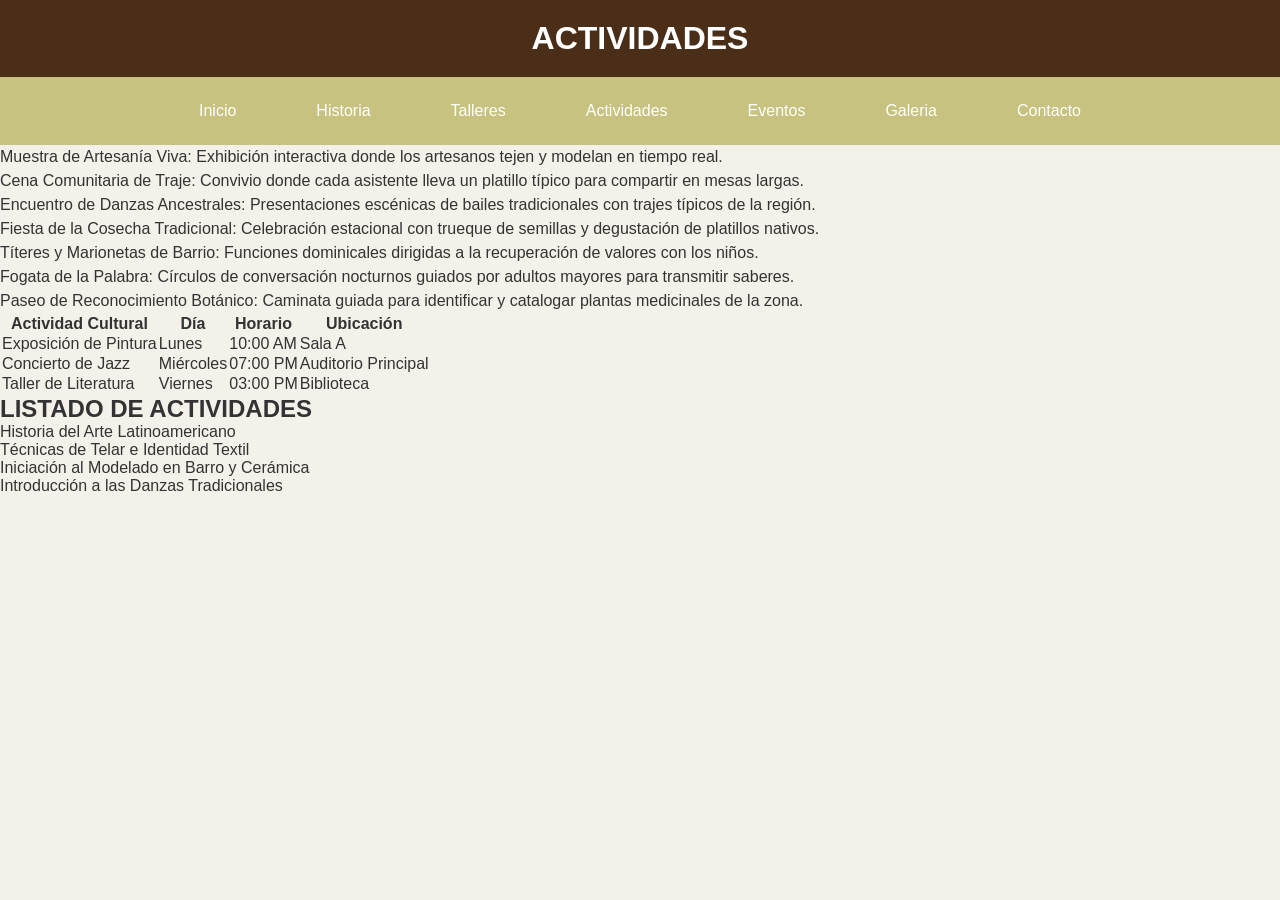
==== actividades.html @ 6013b6d7 "Proyecto Centro Cultural" ====
<!DOCTYPE html>
<html lang="es">
<head>
    <meta charset="UTF-8">
    <meta name="viewport" content="width=device-width, initial-scale=1.0">
<header>
        <h1>ACTIVIDADES</h1>
    </header>

   <nav class="menu">
  <ul>
    <li><a href="inicio.html">Inicio</a></li>
    <li><a href="historia.html">Historia</a></li>
    <li><a href="talleres.html">Talleres</a></li>
    <li><a href="actividades.html">Actividades</a></li>
    <li><a href="eventos.html">Eventos</a></li>
    <li><a href="galeria.html">Galeria</a></li>
    <li><a href="contacto.html">Contacto</a></li>
  </ul>
</nav>
    
    <link rel="stylesheet" href="pie de pagina.css">
</head>

<body>
<p>Muestra de Artesanía Viva: Exhibición interactiva donde los artesanos tejen y modelan en tiempo real.</p>

<p>Cena Comunitaria de Traje: Convivio donde cada asistente lleva un platillo típico para compartir en mesas largas.</p>

<p>Encuentro de Danzas Ancestrales: Presentaciones escénicas de bailes tradicionales con trajes típicos de la región.</p>

<p>Fiesta de la Cosecha Tradicional: Celebración estacional con trueque de semillas y degustación de platillos nativos.</p>

<p>Títeres y Marionetas de Barrio: Funciones dominicales dirigidas a la recuperación de valores con los niños.</p>

<p>Fogata de la Palabra: Círculos de conversación nocturnos guiados por adultos mayores para transmitir saberes.</p>

<p>Paseo de Reconocimiento Botánico: Caminata guiada para identificar y catalogar plantas medicinales de la zona.</p>

<table>
  <thead>
    <tr>
      <th>Actividad Cultural</th>
      <th>Día</th>
      <th>Horario</th>
      <th>Ubicación</th>
    </tr>
  </thead>
  <tbody>
    <tr>
      <td>Exposición de Pintura</td>
      <td>Lunes</td>
      <td>10:00 AM</td>
      <td>Sala A</td>
    </tr>
    <tr>
      <td>Concierto de Jazz</td>
      <td>Miércoles</td>
      <td>07:00 PM</td>
      <td>Auditorio Principal</td>
    </tr>
    <tr>
      <td>Taller de Literatura</td>
      <td>Viernes</td>
      <td>03:00 PM</td>
      <td>Biblioteca</td>
    </tr>
  </tbody>
</table>

<h2>LISTADO DE ACTIVIDADES</h2>
<ul>
  <li> Historia del Arte Latinoamericano</li>
  <li> Técnicas de Telar e Identidad Textil</li>
  <li> Iniciación al Modelado en Barro y Cerámica</li>
  <li> Introducción a las Danzas Tradicionales</li>
</ul>

</body>
</html>
---- pie de pagina.css ----
body {
    font-family: Arial, sans-serif;
    background-color: #f5f5f5;
    margin: 0;
    padding: 0;
    color: #333;
}

header {
    background-color: #6f4e37; /* color café */
    color: white;
    padding: 20px;
    text-align: center;
}

main {
    padding: 20px;
}

h1, h2 {
    font-family: 'Verdana', sans-serif;
}

p {
    line-height: 1.5;
}

a {
    color: #d2691e;
    text-decoration: none;
}

a:hover {
    text-decoration: underline;
}

img {
    max-width: 100%;
    height: auto;
    border-radius: 10px;
}

footer {
    background-color: #6f4e37;
    color: white;
    text-align: center;
    padding: 10px;
    position: fixed;
    bottom: 0;
    width: 100%;
}
*{
    margin: 0;
    padding: 0;
    box-sizing: border-box;
}

body{
font-family: Arial, Helvetica, sans-serif;
}

.menu{
    background-color: rgb(199, 194, 127);
}

.menu ul{
    list-style: none;
    display: flex;
    justify-content: center;
}
menu ul,li {
 position: relative;
}

menu ul,li a{
    display: block;
    padding: 15px 25px;
    color: white;
    text-decoration: none;
    font-weight: bold;
    transition: background color 0.3s case;
}
.menu ul li a:hover{
    background-color: rgb(131, 95, 29);
}
#check-menu { display: none; }
.btn-menu { display: none; cursor: pointer; font-size: 25px; padding: 10px; }

@media (max-width: 700px) {
  .btn-menu { display: block; } 
  

  #check-menu:checked ~ ul {
    display: flex;
  }
}

/*formulario*/
/* --- Contenedor General del Formulario --- */
.seccion-formulario {
    padding: 50px 20px;
    background-color: #f7f4ed; /* Mantiene la misma armonía de fondo */
    display: flex;
    justify-content: center;
    align-items: center;
}

/* --- La Tarjeta Estilo Pergamino --- */
.formulario-tarjeta {
    background-color: #61f0dd;
    border: 2px solid #dcd3c1;
    border-radius: 15px;
    padding: 35px;
    width: 100%;
    max-width: 600px; /* Ancho perfecto para que no luzca estirado */
    box-shadow: 0 6px 15px rgba(0, 0, 0, 0.08);
}

/* --- Encabezado del Formulario --- */
.formulario-encabezado {
    text-align: center;
    margin-bottom: 25px;
}

.formulario-encabezado h2 {
    color: #4a2c2a;
    font-size: 24px;
    margin-bottom: 5px;
}

.formulario-encabezado p {
    color: #777;
    font-size: 13px;
}

/* --- Grupos de Campos --- */
.grupo-input {
    margin-bottom: 20px;
    display: flex;
    flex-direction: column;
}

.grupo-input label {
    font-size: 14px;
    color: #333;
    font-weight: bold;
    margin-bottom: 8px;
}

/* --- Campos de Texto, Select y Textarea Modernos --- */
.grupo-input input,
.grupo-input select,
.grupo-input textarea {
    padding: 12px 15px;
    border: 1px solid #ccc;
    border-radius: 8px;
    font-size: 14px;
    font-family: Arial, sans-serif;
    background-color: #faf8f5;
    transition: border-color 0.3s, box-shadow 0.3s;
}

.grupo-input input:focus,
.grupo-input select:focus,
.grupo-input textarea:focus {
    outline: none;
    border-color: #a36b39; /* Color terracota de tus botones superiores */
    box-shadow: 0 0 5px rgba(163, 107, 57, 0.3);
    background-color: #ffffff;
}

/* --- Botón de Enviar Estilizado --- */
.centrar-boton {
    text-align: center;
    margin-top: 10px;
}

.boton-enviar {
    background-color: #a36b39; /* Mismo color terracota de los botones de talleres */
    color: #ffffff;
    border: none;
    padding: 10px 30px;
    border-radius: 25px;
    font-size: 15px;
    font-weight: bold;
    cursor: pointer;
    transition: background-color 0.2s, transform 0.2s;
}

.boton-enviar:hover {
    background-color: #82522a;
    transform: translateY(-2px);
}

/*Boton*/
.boton-regresar {
    display: inline-block;
    background-color: #a36b39; /* El color terracota de tu diseño */
    color: #ffffff;
    padding: 10px 20px;
    border: none;
    border-radius: 25px;
    font-size: 14px;
    font-weight: bold;
    text-decoration: none;
    cursor: pointer;
    box-shadow: 0 4px 6px rgba(0, 0, 0, 0.1);
    transition: background-color 0.2s, transform 0.2s;
    margin: 20px 0;
}

.boton-regresar:hover {
    background-color: #82522a;
    transform: translateY(-2px);
}

/*historia*/
/* --- Estructura General de la Sección --- */
.seccion-historia {
    max-width: 1000px;
    margin: 40px auto;
    padding: 0 20px;
    font-family: Arial, sans-serif;
    color: #333;
}

.historia-titulo-principal {
    text-align: center;
    margin-bottom: 30px;
}

.historia-titulo-principal h2 {
    color: #4a2c2a; /* Tono terracota oscuro */
    font-size: 30px;
    text-transform: uppercase;
    letter-spacing: 1px;
}

.linea-decorativa {
    width: 60px;
    height: 3px;
    background-color: #a36b39;
    margin: 8px auto 0 auto;
    border-radius: 2px;
}

/* --- Caja de Texto Principal (Estilo Pergamino Limpio) --- */
.historia-caja-texto {
    background-color: #eff876;
    border: 2px solid #21475e;
    border-radius: 12px;
    padding: 30px;
    margin-bottom: 35px;
    box-shadow: 0 4px 10px rgba(0,0,0,0.05);
}

.historia-caja-texto p {
    font-size: 15px;
    line-height: 1.7;
    color: #555;
    margin-bottom: 15px;
}

.historia-caja-texto p:last-child {
    margin-bottom: 0;
}

/* --- Estilo Moderno para la Tabla --- */
.historia-contenedor-tabla {
    margin-bottom: 40px;
}

.historia-contenedor-tabla h3,
.historia-lista-enlaces h3 {
    color: #4a2c2a;
    font-size: 20px;
    margin-bottom: 15px;
    border-left: 4px solid #a36b39;
    padding-left: 10px;
}

.tabla-cultural {
    width: 100%;
    border-collapse: collapse;
    background-color: #e7f37d;
    border-radius: 10px;
    overflow: hidden;
    box-shadow: 0 4px 10px rgba(0,0,0,0.05);
    border: 1px solid #dcd3c1;
}

.tabla-cultural th {
    background-color: #a36b39;
    color: #ffffff;
    padding: 12px 15px;
    text-align: left;
    font-size: 14px;
}

.tabla-cultural td {
    padding: 12px 15px;
    font-size: 14px;
    color: #444;
    border-bottom: 1px solid #f0eae1;
}

.tabla-cultural tr:last-child td {
    border-bottom: none;
}

.tabla-cultural tr:hover {
    background-color: #faf8f5;
}

/* --- Lista de Enlaces Inferior --- */
.historia-lista-enlaces {
    background-color: #edf888;
    border: 2px solid #dcd3c1;
    border-radius: 12px;
    padding: 25px 30px;
    box-shadow: 0 4px 10px rgba(0,0,0,0.05);
}

.historia-lista-enlaces ul {
    list-style: none;
    padding: 0;
    margin: 0;
}

.historia-lista-enlaces li {
    margin-bottom: 12px;
}

.historia-lista-enlaces li:last-child {
    margin-bottom: 0;
}

.historia-lista-enlaces a {
    text-decoration: none;
    color: #555;
    font-size: 15px;
    font-weight: bold;
    display: block;
    padding: 8px 12px;
    border-radius: 6px;
    transition: background-color 0.2s, color 0.2s, transform 0.2s;
}

.historia-lista-enlaces a:hover {
    background-color: #f7f4ed;
    color: #a36b39;
    transform: translateX(5px);
}

/*Contacto*/
/* Estilos generales de la página y tipografía */
body {
    margin: 0;
    font-family: 'Segoe UI', Tahoma, Geneva, Verdana, sans-serif;
    background-color: #f4f1ea; /* Un fondo sutil y elegante */
    color: #333333;
}

header {
    background-color: #4a2e18;
    color: white;
    text-align: center;
}

.titulo-principal {
    font-size: 28px;
    font-weight: bold;
    padding: 20px 0;
    letter-spacing: 2px;
}

nav {
    background-color: #8c7853;
    padding: 10px 0;
}

nav a {
    color: white;
    text-decoration: none;
    margin: 0 15px;
    font-weight: 500;
}

nav a.activo, nav a:hover {
    text-decoration: underline;
}

/* Diseño creativo para la sección de contacto */
.contacto-container {
    max-width: 1000px;
    margin: 40px auto;
    padding: 0 20px;
    text-align: center;
}

.contacto-intro h2 {
    color: #4a2e18;
    font-size: 26px;
    margin-bottom: 10px;
}

.contacto-intro p {
    color: #666666;
    font-size: 16px;
    margin-bottom: 40px;
}

/* Contenedor de tarjetas en columnas flexibles */
.tarjetas-contacto {
    display: flex;
    justify-content: space-around;
    gap: 20px;
    flex-wrap: wrap;
}

/* Estilo individual de cada tarjeta informativa */
.tarjeta {
    background-color: #84f584;
    border-top: 4px solid #8c7853;
    border-radius: 8px;
    padding: 30px 20px;
    width: 280px;
    box-shadow: 0 4px 10px rgba(0, 0, 0, 0.05);
    transition: transform 0.3s ease;
}

.tarjeta:hover {
    transform: translateY(-5px);
}

.tarjeta .icono {
    font-size: 35px;
    margin-bottom: 15px;
}

.tarjeta h3 {
    color: #4a2e18;
    font-size: 18px;
    margin-bottom: 10px;
}

.tarjeta p {
    color: #555555;
    font-size: 14px;
    margin: 0;
}

.sub-texto {
    display: block;
    margin-top: 8px;
    font-size: 12px;
    color: #8c7853;
    font-weight: bold;
}
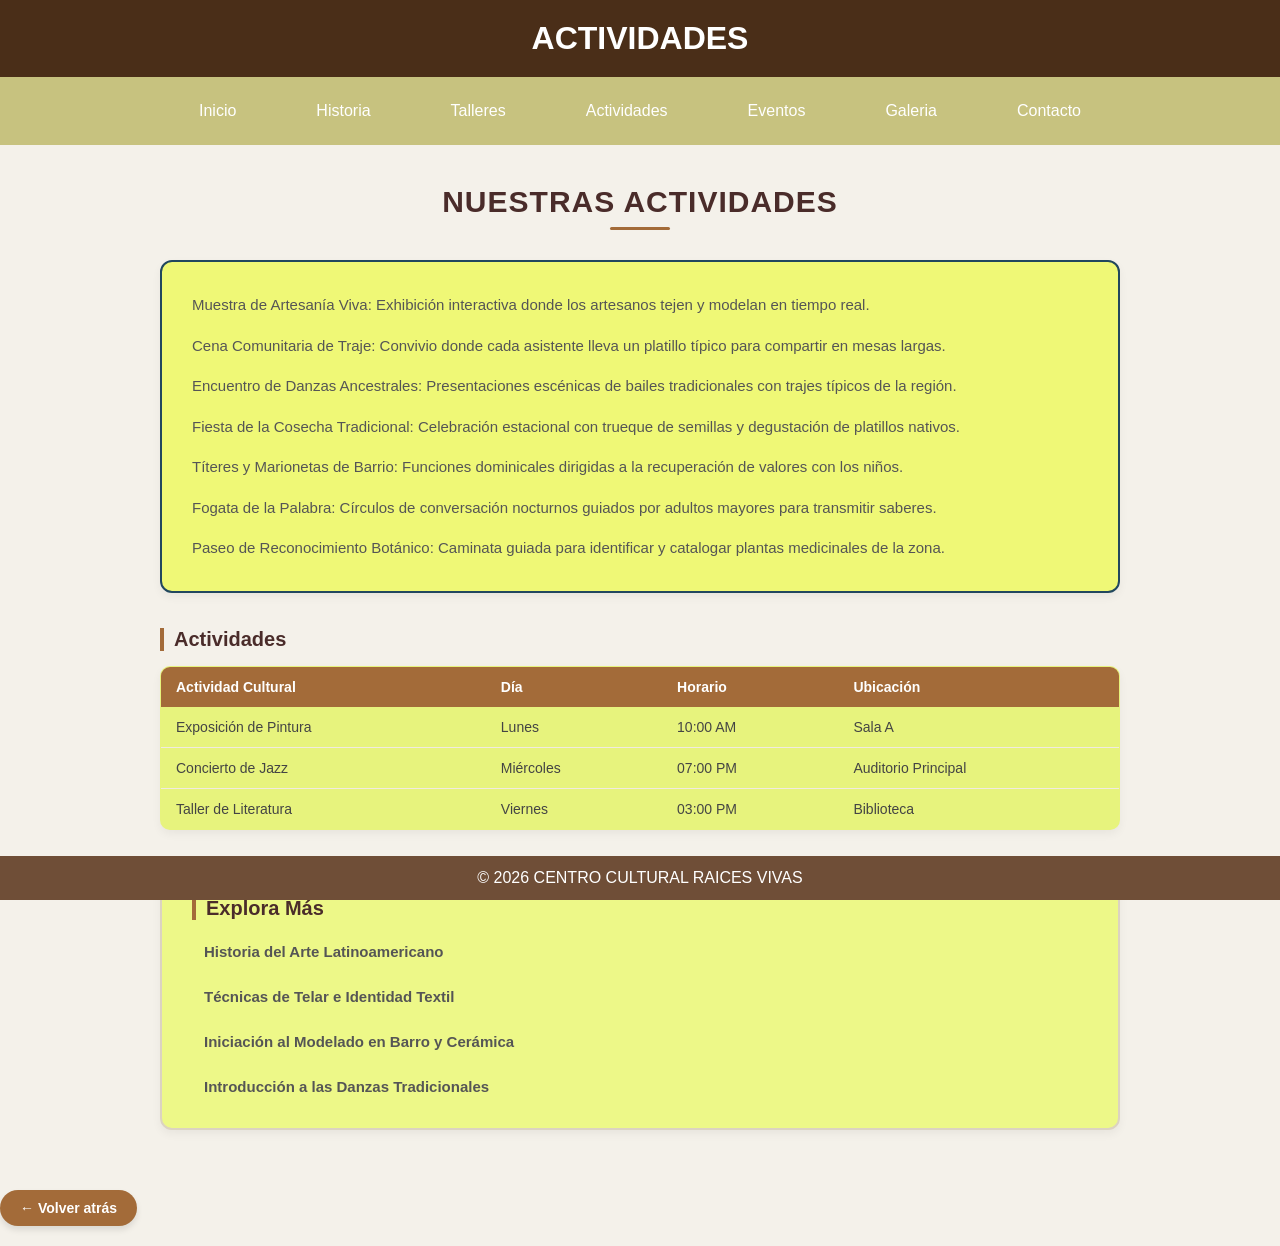
==== commit 95b59d0b: "Proyecto Finalizado" ====
--- a/actividades.html
+++ b/actividades.html
@@ -23,11 +23,22 @@
 </head>
 
 <body>
-<p>Muestra de Artesanía Viva: Exhibición interactiva donde los artesanos tejen y modelan en tiempo real.</p>
 
-<p>Cena Comunitaria de Traje: Convivio donde cada asistente lleva un platillo típico para compartir en mesas largas.</p>
+   <section class="seccion-historia">
+    
+  <div class="historia-titulo-principal">
+        <h2>Nuestras Actividades</h2>
+        <div class="linea-decorativa"></div>
+    </div>
 
-<p>Encuentro de Danzas Ancestrales: Presentaciones escénicas de bailes tradicionales con trajes típicos de la región.</p>
+  
+    <div class="historia-caja-texto">
+       
+    <p>Muestra de Artesanía Viva: Exhibición interactiva donde los artesanos tejen y modelan en tiempo real.</p>
+
+       <p>Cena Comunitaria de Traje: Convivio donde cada asistente lleva un platillo típico para compartir en mesas largas.</p>
+       
+       <p>Encuentro de Danzas Ancestrales: Presentaciones escénicas de bailes tradicionales con trajes típicos de la región.</p>
 
 <p>Fiesta de la Cosecha Tradicional: Celebración estacional con trueque de semillas y degustación de platillos nativos.</p>
 
@@ -36,10 +47,14 @@
 <p>Fogata de la Palabra: Círculos de conversación nocturnos guiados por adultos mayores para transmitir saberes.</p>
 
 <p>Paseo de Reconocimiento Botánico: Caminata guiada para identificar y catalogar plantas medicinales de la zona.</p>
+    </div>
 
-<table>
-  <thead>
-    <tr>
+  
+    <div class="historia-contenedor-tabla">
+        <h3>Actividades</h3>
+        <table class="tabla-cultural">
+            <thead>
+                 <tr>
       <th>Actividad Cultural</th>
       <th>Día</th>
       <th>Horario</th>
@@ -65,16 +80,30 @@
       <td>03:00 PM</td>
       <td>Biblioteca</td>
     </tr>
-  </tbody>
-</table>
+            </tbody>
+        </table>
+    </div>
 
-<h2>LISTADO DE ACTIVIDADES</h2>
-<ul>
-  <li> Historia del Arte Latinoamericano</li>
-  <li> Técnicas de Telar e Identidad Textil</li>
-  <li> Iniciación al Modelado en Barro y Cerámica</li>
-  <li> Introducción a las Danzas Tradicionales</li>
-</ul>
+    
+    <div class="historia-lista-enlaces">
+        <h3>Explora Más</h3>
+        <ul>
+            <li><a href="#">Historia del Arte Latinoamericano </a></li>
+            <li><a href="#"> Técnicas de Telar e Identidad Textil</a></li>
+            <li><a href="#"> Iniciación al Modelado en Barro y Cerámica </a></li>
+            <li><a href="#"> Introducción a las Danzas Tradicionales </a></li>
+        </ul>
+    </div>
+
+</section>
+ 
+    <footer>
+        <p>© 2026 CENTRO CULTURAL RAICES VIVAS</p>
+    </footer>
+
+<button onclick="history.back()" class="boton-regresar">
+    ← Volver atrás
+</button>
 
 </body>
 </html>
--- a/pie de pagina.css
+++ b/pie de pagina.css
@@ -7,7 +7,7 @@
 }
 
 header {
-    background-color: #6f4e37; /* color café */
+    background-color: #6f4e37; 
     color: white;
     padding: 20px;
     text-align: center;
@@ -96,27 +96,26 @@
 }
 
 /*formulario*/
-/* --- Contenedor General del Formulario --- */
 .seccion-formulario {
     padding: 50px 20px;
-    background-color: #f7f4ed; /* Mantiene la misma armonía de fondo */
+    background-color: #f7f4ed; 
     display: flex;
     justify-content: center;
     align-items: center;
 }
 
-/* --- La Tarjeta Estilo Pergamino --- */
+
 .formulario-tarjeta {
-    background-color: #61f0dd;
+    background-color: #ebfd99;
     border: 2px solid #dcd3c1;
     border-radius: 15px;
     padding: 35px;
     width: 100%;
-    max-width: 600px; /* Ancho perfecto para que no luzca estirado */
+    max-width: 600px; 
     box-shadow: 0 6px 15px rgba(0, 0, 0, 0.08);
 }
 
-/* --- Encabezado del Formulario --- */
+
 .formulario-encabezado {
     text-align: center;
     margin-bottom: 25px;
@@ -133,7 +132,7 @@
     font-size: 13px;
 }
 
-/* --- Grupos de Campos --- */
+
 .grupo-input {
     margin-bottom: 20px;
     display: flex;
@@ -147,7 +146,6 @@
     margin-bottom: 8px;
 }
 
-/* --- Campos de Texto, Select y Textarea Modernos --- */
 .grupo-input input,
 .grupo-input select,
 .grupo-input textarea {
@@ -164,19 +162,18 @@
 .grupo-input select:focus,
 .grupo-input textarea:focus {
     outline: none;
-    border-color: #a36b39; /* Color terracota de tus botones superiores */
+    border-color: #a36b39; 
     box-shadow: 0 0 5px rgba(163, 107, 57, 0.3);
     background-color: #ffffff;
 }
 
-/* --- Botón de Enviar Estilizado --- */
 .centrar-boton {
     text-align: center;
     margin-top: 10px;
 }
 
 .boton-enviar {
-    background-color: #a36b39; /* Mismo color terracota de los botones de talleres */
+    background-color: #a36b39; 
     color: #ffffff;
     border: none;
     padding: 10px 30px;
@@ -195,7 +192,7 @@
 /*Boton*/
 .boton-regresar {
     display: inline-block;
-    background-color: #a36b39; /* El color terracota de tu diseño */
+    background-color: #a36b39;
     color: #ffffff;
     padding: 10px 20px;
     border: none;
@@ -215,7 +212,6 @@
 }
 
 /*historia*/
-/* --- Estructura General de la Sección --- */
 .seccion-historia {
     max-width: 1000px;
     margin: 40px auto;
@@ -230,7 +226,7 @@
 }
 
 .historia-titulo-principal h2 {
-    color: #4a2c2a; /* Tono terracota oscuro */
+    color: #4a2c2a; 
     font-size: 30px;
     text-transform: uppercase;
     letter-spacing: 1px;
@@ -244,7 +240,7 @@
     border-radius: 2px;
 }
 
-/* --- Caja de Texto Principal (Estilo Pergamino Limpio) --- */
+
 .historia-caja-texto {
     background-color: #eff876;
     border: 2px solid #21475e;
@@ -265,7 +261,7 @@
     margin-bottom: 0;
 }
 
-/* --- Estilo Moderno para la Tabla --- */
+
 .historia-contenedor-tabla {
     margin-bottom: 40px;
 }
@@ -312,7 +308,7 @@
     background-color: #faf8f5;
 }
 
-/* --- Lista de Enlaces Inferior --- */
+
 .historia-lista-enlaces {
     background-color: #edf888;
     border: 2px solid #dcd3c1;
@@ -353,11 +349,10 @@
 }
 
 /*Contacto*/
-/* Estilos generales de la página y tipografía */
 body {
     margin: 0;
     font-family: 'Segoe UI', Tahoma, Geneva, Verdana, sans-serif;
-    background-color: #f4f1ea; /* Un fondo sutil y elegante */
+     background-color: #f4f1ea; 
     color: #333333;
 }
 
@@ -390,7 +385,6 @@
     text-decoration: underline;
 }
 
-/* Diseño creativo para la sección de contacto */
 .contacto-container {
     max-width: 1000px;
     margin: 40px auto;
@@ -410,7 +404,6 @@
     margin-bottom: 40px;
 }
 
-/* Contenedor de tarjetas en columnas flexibles */
 .tarjetas-contacto {
     display: flex;
     justify-content: space-around;
@@ -418,7 +411,6 @@
     flex-wrap: wrap;
 }
 
-/* Estilo individual de cada tarjeta informativa */
 .tarjeta {
     background-color: #84f584;
     border-top: 4px solid #8c7853;
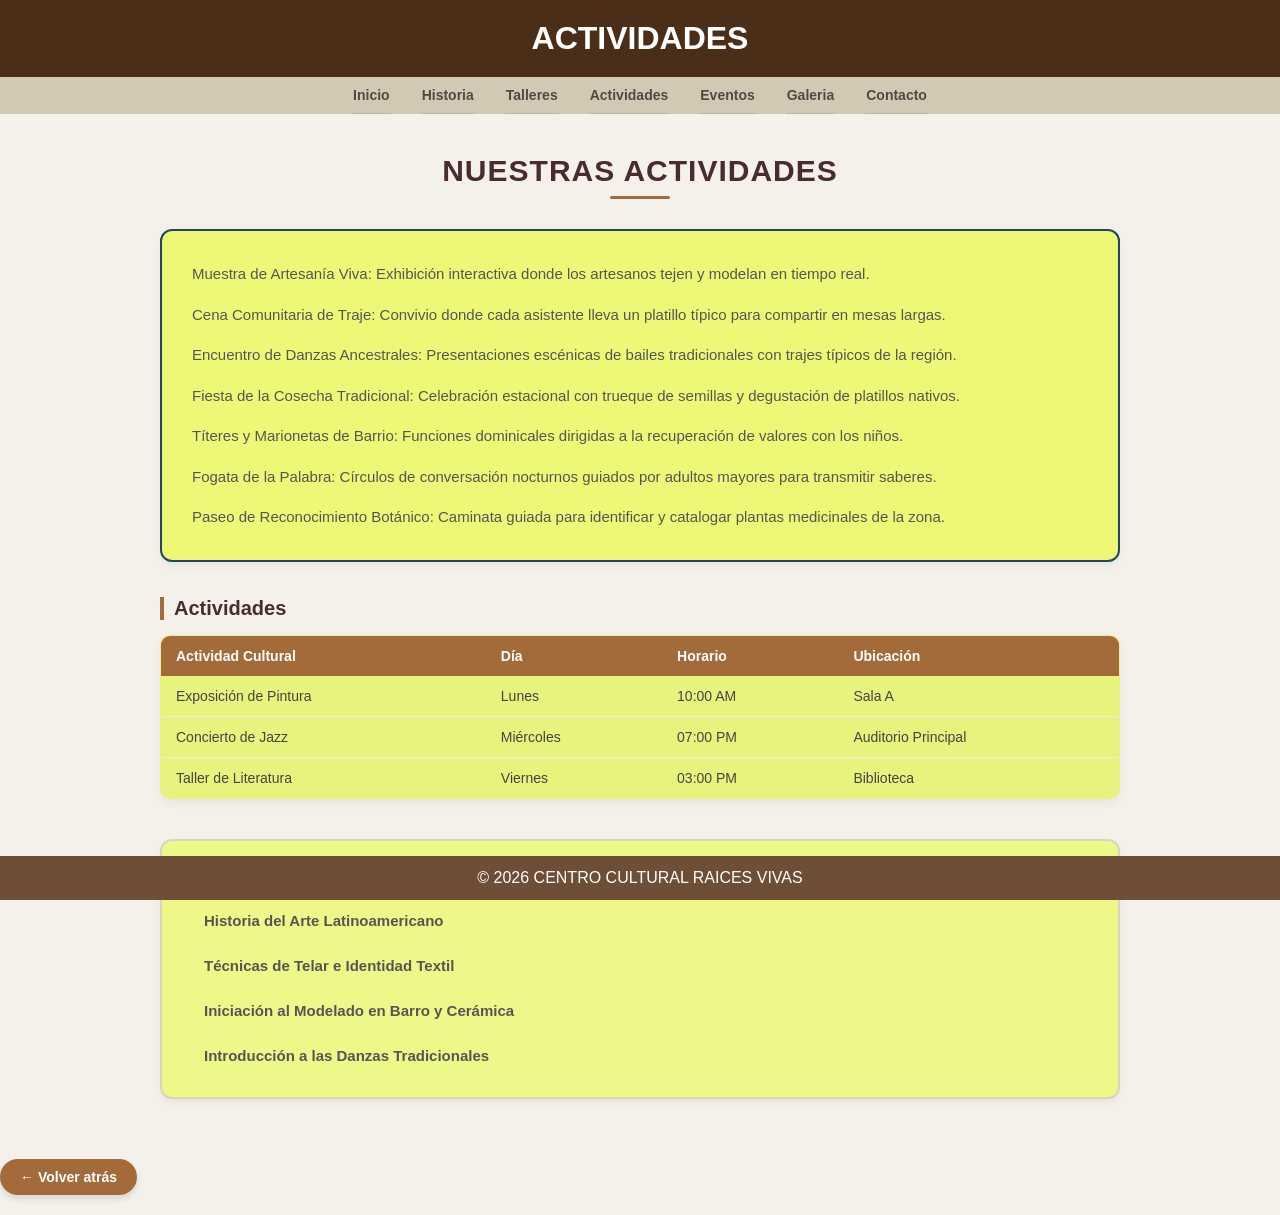
==== commit f05137bb: "proyecto centro cultural" ====
--- a/actividades.html
+++ b/actividades.html
@@ -9,7 +9,7 @@
 
    <nav class="menu">
   <ul>
-    <li><a href="inicio.html">Inicio</a></li>
+    <li><a href="index.html">Inicio</a></li>
     <li><a href="historia.html">Historia</a></li>
     <li><a href="talleres.html">Talleres</a></li>
     <li><a href="actividades.html">Actividades</a></li>
--- a/pie de pagina.css
+++ b/pie de pagina.css
@@ -83,15 +83,56 @@
 .menu ul li a:hover{
     background-color: rgb(131, 95, 29);
 }
-#check-menu { display: none; }
-.btn-menu { display: none; cursor: pointer; font-size: 25px; padding: 10px; }
-
-@media (max-width: 700px) {
-  .btn-menu { display: block; } 
+
+  .menu a {
+    padding: 12px;
+    border-bottom: 1px solid rgba(0, 0, 0, 0.1); 
+  }
+
+
+
+.menu {
+  display: flex;
+  flex-wrap: wrap; 
+  justify-content: center; 
+  list-style: none;
+  padding: 0;
+  margin: 0;
+  background-color: #d2c8b4; 
+}
+
+
+.menu li {
+  flex: 1 1 auto; 
+  min-width: 1px; 
+  text-align: center;
+}
+
+
+.menu li a {
+  display: block;
+  padding: 10px 1px;
+  color: #554842;
+  text-decoration: none;
+  font-family: sans-serif;
+  font-weight: bold;
+  font-size: 14px;
+}
+
+/* Efecto al pasar el mouse */
+.menu li a:hover {
+  background-color: #c1b6a2;
+}
+
+/* --- PARA CELULARES O VENTANAS MUY PEQUEÑAS --- */
+@media (max-width: 200px) {
+  .menu {
+    flex-direction: column; /* Se colocan uno debajo del otro en columna */
+  }
   
-
-  #check-menu:checked ~ ul {
-    display: flex;
+  .menu li {
+    width: 100%;
+    border-bottom: 1px solid #bdae99; /* Línea separadora entre opciones */
   }
 }
 
